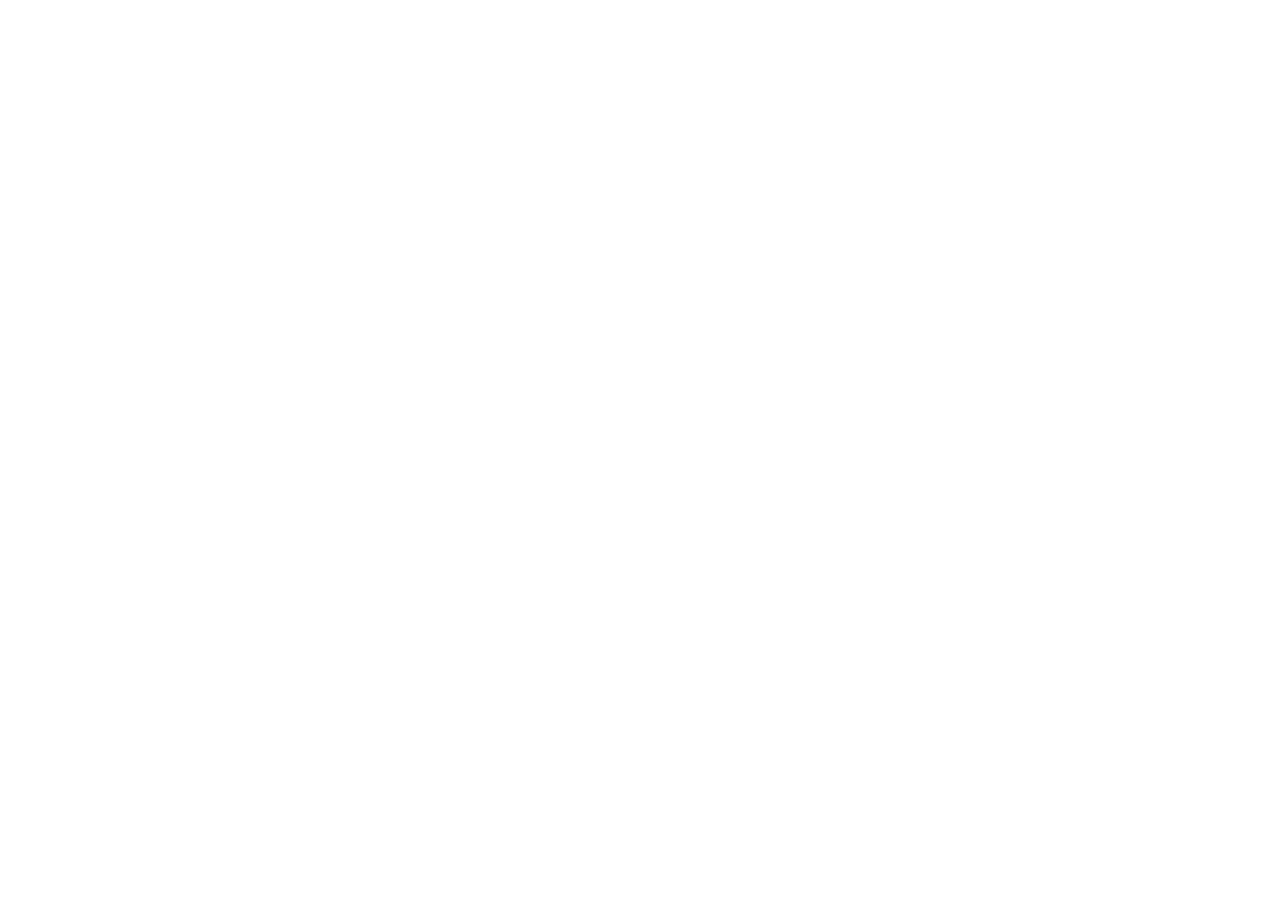
==== index.html @ a83f88a1 "initial commit" ====
<!DOCTYPE html>
<html lang="en">
<head>
    <meta charset="UTF-8">
    <meta name="viewport" content="width=device-width, initial-scale=1.0">
    <meta http-equiv="X-UA-Compatible" content="ie=edge">
    <title>Hello</title>
</head>
<body>
    
</body>
</html>
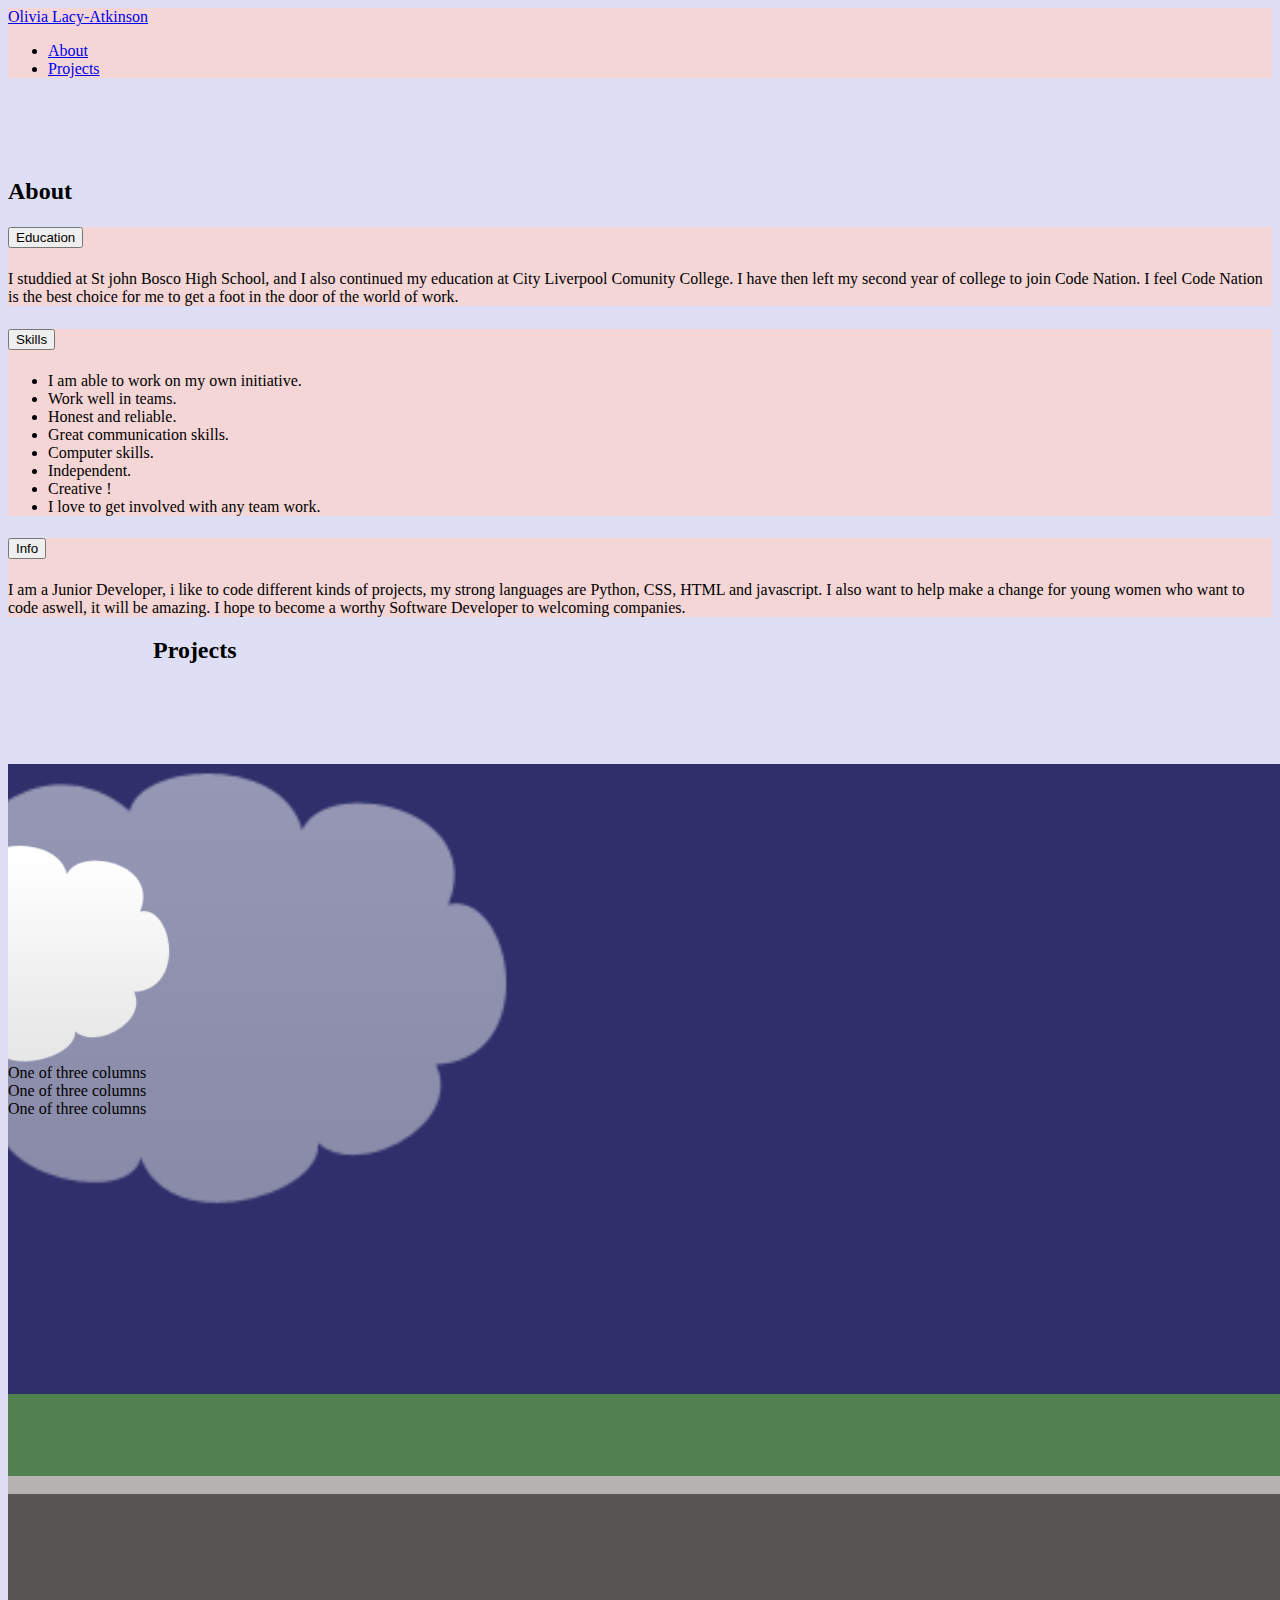
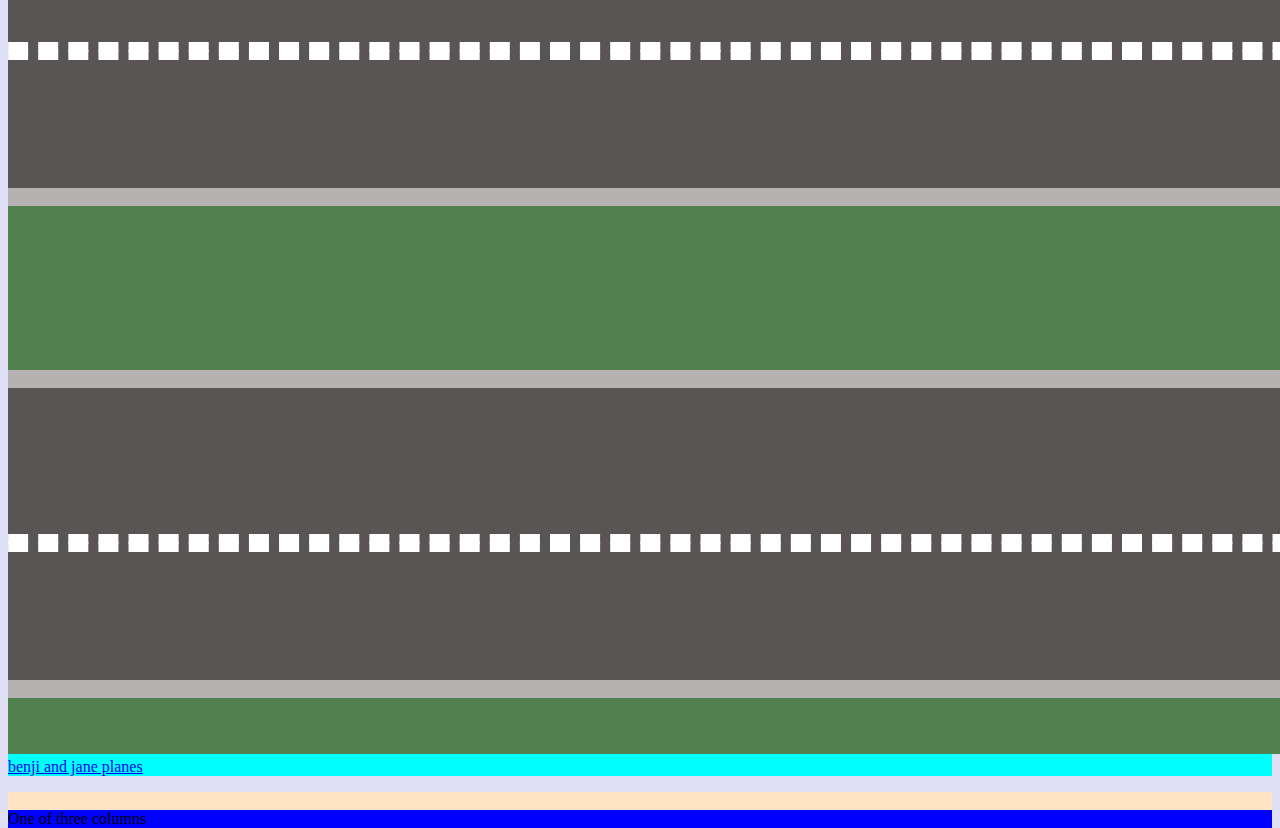
==== commit 2101033b: "update" ====
--- a/index.html
+++ b/index.html
@@ -2,11 +2,126 @@
 <html lang="en">
 <head>
     <meta charset="UTF-8">
-    <meta name="viewport" content="width=device-width, initial-scale=1.0">
-    <meta http-equiv="X-UA-Compatible" content="ie=edge">
-    <title>Hello</title>
+    <title>Document</title>
+    <link rel="stylesheet" href="main.css">
+    <link rel="stylesheet" href="https://stackpath.bootstrapcdn.com/bootstrap/4.1.3/css/bootstrap.min.css" integrity="sha384-MCw98/SFnGE8fJT3GXwEOngsV7Zt27NXFoaoApmYm81iuXoPkFOJwJ8ERdknLPMO" crossorigin="anonymous">
 </head>
+
 <body>
-    
+  <nav id="navbar-example2" class="navbar navbar-light bg-light">
+    <a class="navbar-brand" href="#">Olivia Lacy-Atkinson</a>
+    <ul class="nav nav-pills">
+      <li class="nav-item">
+        <a class="nav-link" href="#About">About</a>
+      </li>
+      <li class="nav-item">
+        <a class="nav-link" href="#Projects">Projects</a>
+      </li>
+          
+    </ul>
+  </nav>
+
+<div class="container" data-spy="scroll" data-target="#navbar-example2" data-offset="0"> 
+  <h2 id="About">About</h2>
+  <div class="accordion" id="accordionExample">
+      <div class="card">
+        <div class="card-header" id="headingOne">
+          <h5 class="mb-0">
+            <button class="btn btn-link" type="button" data-toggle="collapse" data-target="#collapseOne" aria-expanded="true" aria-controls="collapseOne">
+              Education
+            </button>
+          </h5>
+        </div>
+            
+        <div id="collapseOne" class="collapse show" aria-labelledby="headingOne" data-parent="#accordionExample">
+          <div class="card-body">
+            I studdied at St john Bosco High School,
+            and I also continued my education at City Liverpool Comunity College. 
+            I have then left my second year of college to join Code Nation. 
+            I feel Code Nation is the best choice for me to get a foot in the door 
+            of the world of work.
+          </div>
+        </div>
+      </div>
+
+      <div class="card">
+        <div class="card-header" id="headingTwo">
+          <h5 class="mb-0">
+            <button class="btn btn-link collapsed" type="button" data-toggle="collapse" data-target="#collapseTwo" aria-expanded="false" aria-controls="collapseTwo">
+              Skills
+            </button>
+          </h5>
+        </div>
+          <div id="collapseTwo" class="collapse" aria-labelledby="headingTwo" data-parent="#accordionExample">
+            <div class="card-body">
+              <ul>
+                <li>I am able to work on my own initiative.</li>
+                <li>Work well in teams.</li>
+                <li>Honest and reliable.</li>
+                <li>Great communication skills.</li>
+                <li>Computer skills.</li>
+                <li>Independent.</li>
+                <li>Creative !</li>   
+                <li>I love to get involved with any team work.</li>
+              </ul>
+            </div>
+          </div>
+      </div>
+
+
+      <div class="card">
+        <div class="card-header" id="headingThree">
+          <h5 class="mb-0">
+            <button class="btn btn-link collapsed" type="button" data-toggle="collapse" data-target="#collapseThree" aria-expanded="false" aria-controls="collapseThree">
+              Info
+            </button>
+          </h5>
+        </div>
+        <div id="collapseThree" class="collapse" aria-labelledby="headingThree" data-parent="#accordionExample">
+          <div class="card-body">
+            I am a Junior Developer, i like to code different kinds of projects,
+            my strong languages are Python, CSS, HTML and javascript.
+            I also want to help make a change for young women who want to code aswell, 
+            it will be amazing.
+            I hope to become a worthy Software Developer to welcoming companies.
+          </div>
+        </div>
+      </div>
+  </div>
+</div>
+
+
+
+<h2 id="Projects">Projects</h2>
+  <div class="container">
+    <div class="row projects">
+      <div class="col-4 p1">
+        <p>
+          <a href="https://oliviaatkinson.github.io/benji-and-jane-planes/" target = "blank" ><img src= "imgs/benji-and-jane.png"> <br> benji and jane planes </a>
+        </p>
+      </div>
+      <div class="col-4 p2">
+       <img>
+      </div>
+      <div class="col-4 p3">
+        One of three columns
+      </div>
+    </div>
+    <div class="row projects">
+      <div class="col-4 p4">
+        One of three columns
+      </div>
+      <div class="col-4 p5">
+        One of three columns
+      </div>
+      <div class="col-4 p6">
+        One of three columns
+      </div>
+    </div>
+  </div>
+
+<script src="https://code.jquery.com/jquery-3.3.1.slim.min.js" integrity="sha384-q8i/X+965DzO0rT7abK41JStQIAqVgRVzpbzo5smXKp4YfRvH+8abtTE1Pi6jizo" crossorigin="anonymous"></script>
+<script src="https://cdnjs.cloudflare.com/ajax/libs/popper.js/1.14.3/umd/popper.min.js" integrity="sha384-ZMP7rVo3mIykV+2+9J3UJ46jBk0WLaUAdn689aCwoqbBJiSnjAK/l8WvCWPIPm49" crossorigin="anonymous"></script>
+<script src="https://stackpath.bootstrapcdn.com/bootstrap/4.1.3/js/bootstrap.min.js" integrity="sha384-ChfqqxuZUCnJSK3+MXmPNIyE6ZbWh2IMqE241rYiqJxyMiZ6OW/JmZQ5stwEULTy" crossorigin="anonymous"></script>
 </body>
 </html>--- a/main.css
+++ b/main.css
@@ -0,0 +1,50 @@
+body{
+    background-color: #dedff5 !important;
+}
+
+.card{
+    background-color: #f5d6d6 !important;
+}
+.navbar{
+    background-color: #f5d6d6 !important;
+}
+#Projects{
+    margin-left: 145px;
+    width: 690px !important;
+}
+
+
+
+
+
+
+
+
+
+
+
+
+.container{
+    margin-top: 100px;
+}
+.projects{
+    height: 300px;
+}
+.p1{
+    background-color: aqua;
+}
+.p2{
+    background-color: bisque;
+}
+.p3{
+    background-color: blue;
+}
+.p4{
+    background-color: blueviolet;
+}
+.p5{
+    background-color: brown;
+}
+.p6{
+    background-color: orange;
+}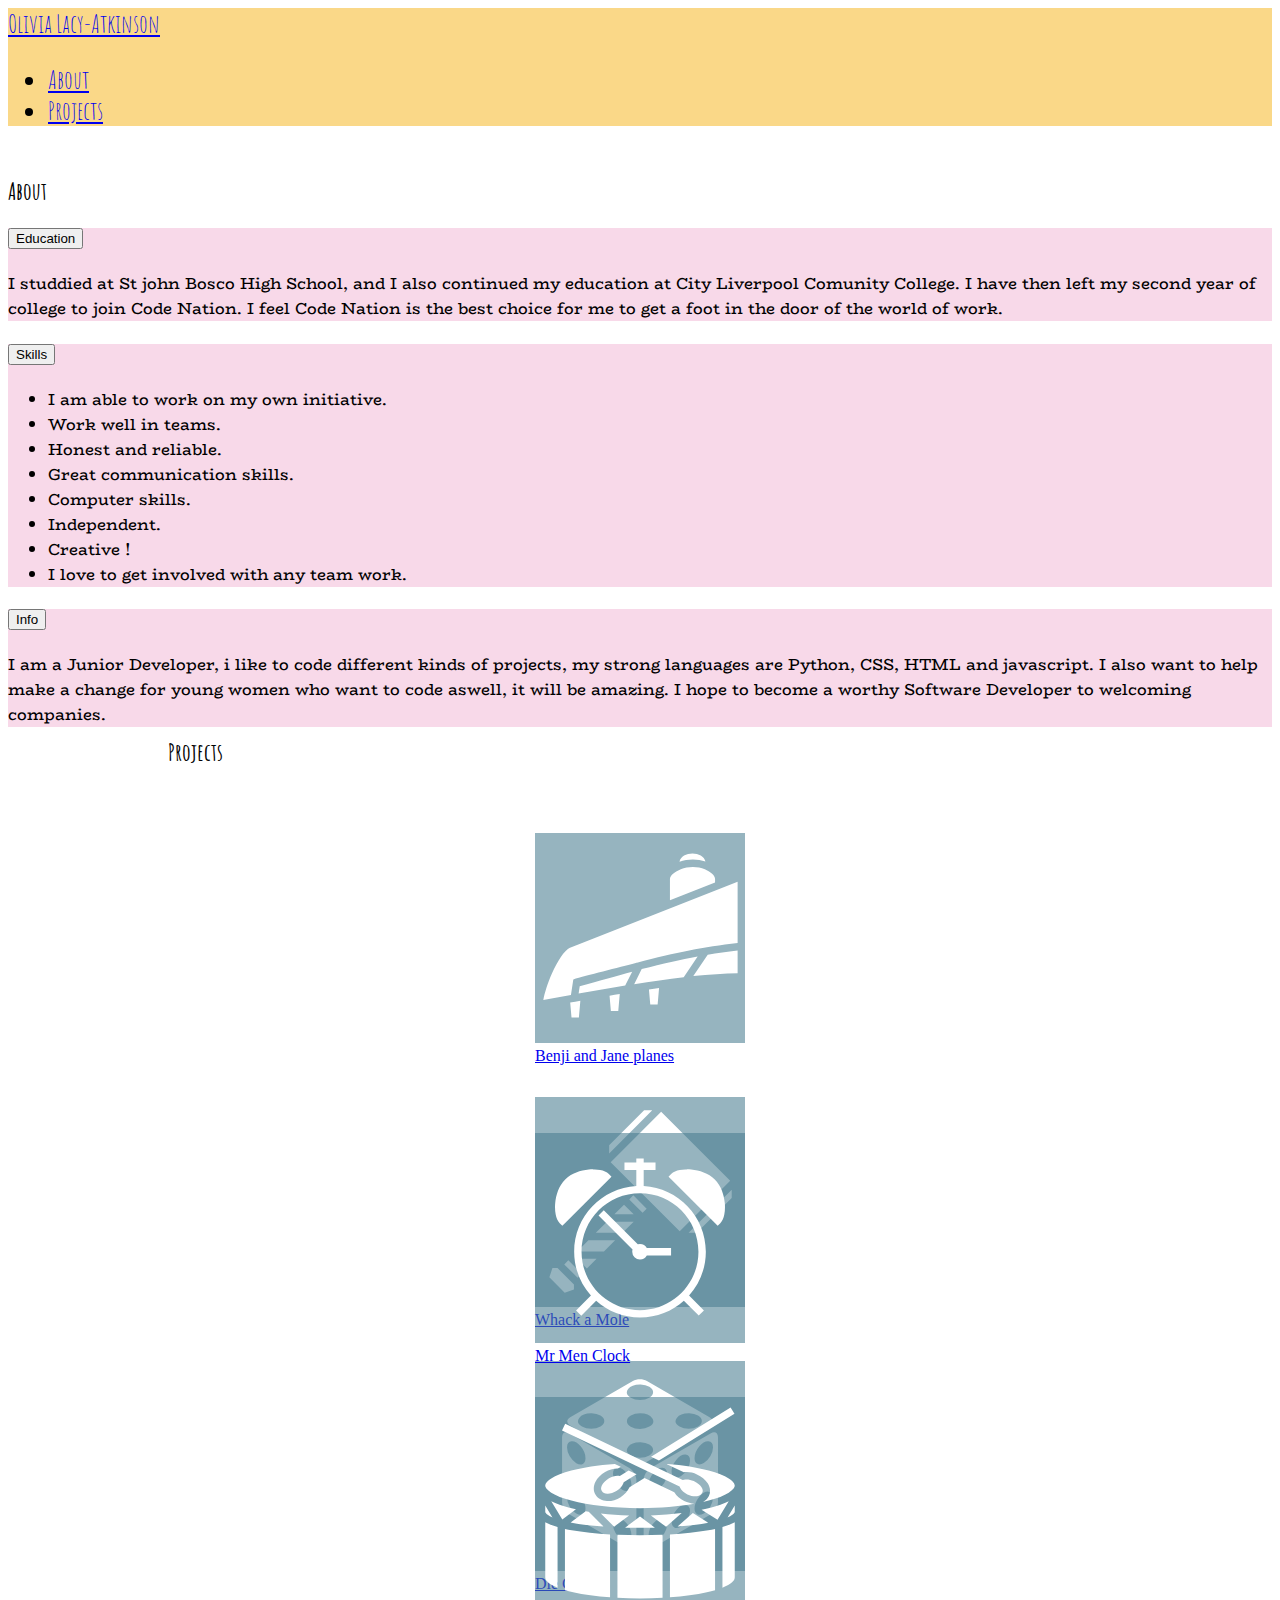
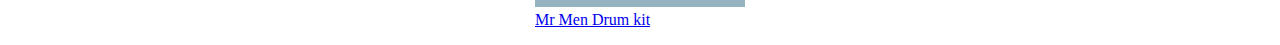
==== commit 3aa17a1d: "update" ====
--- a/index.html
+++ b/index.html
@@ -2,7 +2,7 @@
 <html lang="en">
 <head>
     <meta charset="UTF-8">
-    <title>Document</title>
+    <title>Olivia Atkinson Portfolio</title>
     <link rel="stylesheet" href="main.css">
     <link rel="stylesheet" href="https://stackpath.bootstrapcdn.com/bootstrap/4.1.3/css/bootstrap.min.css" integrity="sha384-MCw98/SFnGE8fJT3GXwEOngsV7Zt27NXFoaoApmYm81iuXoPkFOJwJ8ERdknLPMO" crossorigin="anonymous">
 </head>
@@ -95,28 +95,44 @@
 <h2 id="Projects">Projects</h2>
   <div class="container">
     <div class="row projects">
+
       <div class="col-4 p1">
         <p>
-          <a href="https://oliviaatkinson.github.io/benji-and-jane-planes/" target = "blank" ><img src= "imgs/benji-and-jane.png"> <br> benji and jane planes </a>
+          <a href="https://oliviaatkinson.github.io/benji-and-jane-planes/" target = "blank" ><img src= "imgs/plane-wing.svg"> <br> Benji and Jane planes </a>
         </p>
       </div>
+
       <div class="col-4 p2">
-       <img>
+       <p>
+         <a href ="https://oliviaatkinson.github.io/whack-a-mole" target = "blank" ><img src = "imgs/thor-hammer.svg"><br>Whack a Mole</a>
+       </p>
       </div>
+
       <div class="col-4 p3">
-        One of three columns
+        <p>
+          <a href = "https://oliviaatkinson.github.io/dice-game-player-1" target = "blank" > <img src ="imgs/perspective-dice-six-faces-five.svg" ><br>Die Game</a>
+        </p>
       </div>
     </div>
+
     <div class="row projects">
+
       <div class="col-4 p4">
-        One of three columns
+        <p>
+          <a href = "https://oliviaatkinson.github.io/clock/" target = "blank" ><img src= "imgs/alarm-clock.svg"> <br> Mr Men Clock</a>
+        </p>
       </div>
+
       <div class="col-4 p5">
-        One of three columns
+          <p>
+              <a href = "https://oliviaatkinson.github.io/drum-kit/" target = "blank" ><img src= "imgs/drum.svg"> <br> Mr Men Drum kit</a>
+            </p>
       </div>
+
       <div class="col-4 p6">
-        One of three columns
+        
       </div>
+
     </div>
   </div>
 
--- a/main.css
+++ b/main.css
@@ -1,50 +1,47 @@
+@import url('https://fonts.googleapis.com/css?family=Amatic+SC');
+@import url('https://fonts.googleapis.com/css?family=BioRhyme');
+
 body{
-    background-color: #dedff5 !important;
+    background-color: white !important;
+    
+}
+#navbar-example2{
+    background-color: #fad888 !important;
+    font-family: 'Amatic SC', cursive;
+    font-size: 25px;
+}
+.navbar-brand{
+    font-size: 25px;
+}
+#About{
+    font-family: 'Amatic SC', cursive;
+}
+.card{
+    background-color: #f8d9e9 !important;
+}
+.card-body{
+    font-family: 'BioRhyme', serif;
 }
 
-.card{
-    background-color: #f5d6d6 !important;
+#Projects{
+    margin-top: 10px;
+    margin-left: 160px;
+    width: 690px !important;
+    font-family: 'Amatic SC', cursive;
 }
-.navbar{
-    background-color: #f5d6d6 !important;
-}
-#Projects{
-    margin-left: 145px;
-    width: 690px !important;
+img{
+    width: 210px;
+    height: 210px;
 }
 
-
-
-
-
-
-
-
-
-
-
+.p1, .p2, .p3, .p4, .p5, .p6{
+    display: flex;
+    justify-content: center;
+}
 
 .container{
-    margin-top: 100px;
+    margin-top: 50px;
 }
 .projects{
     height: 300px;
-}
-.p1{
-    background-color: aqua;
-}
-.p2{
-    background-color: bisque;
-}
-.p3{
-    background-color: blue;
-}
-.p4{
-    background-color: blueviolet;
-}
-.p5{
-    background-color: brown;
-}
-.p6{
-    background-color: orange;
 }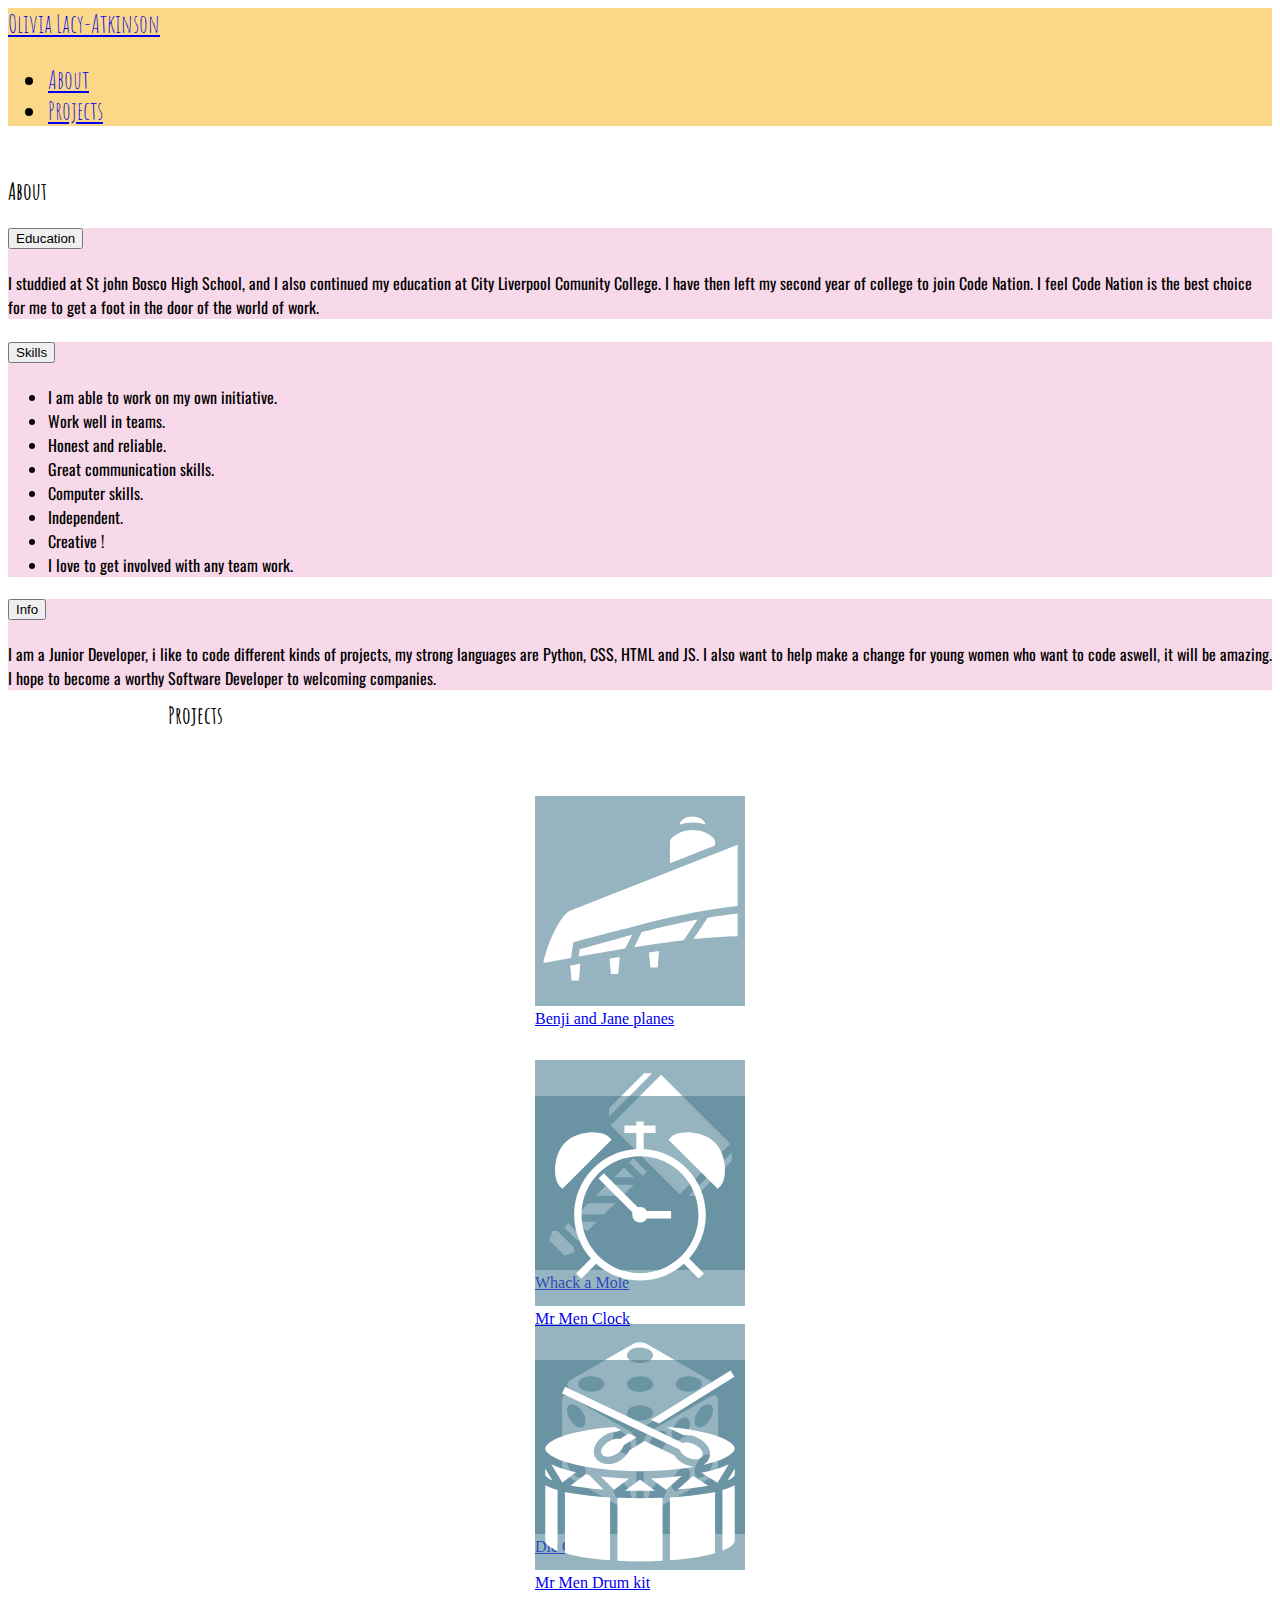
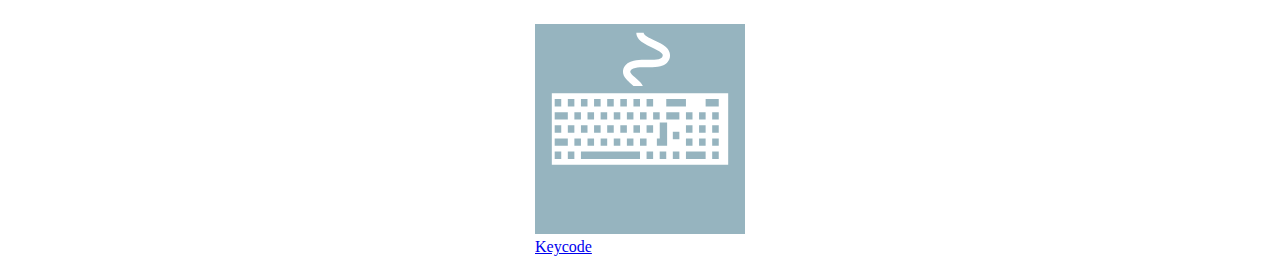
==== commit 209c705d: "update" ====
--- a/index.html
+++ b/index.html
@@ -80,7 +80,7 @@
         <div id="collapseThree" class="collapse" aria-labelledby="headingThree" data-parent="#accordionExample">
           <div class="card-body">
             I am a Junior Developer, i like to code different kinds of projects,
-            my strong languages are Python, CSS, HTML and javascript.
+            my strong languages are Python, CSS, HTML and JS.
             I also want to help make a change for young women who want to code aswell, 
             it will be amazing.
             I hope to become a worthy Software Developer to welcoming companies.
@@ -93,6 +93,7 @@
 
 
 <h2 id="Projects">Projects</h2>
+
   <div class="container">
     <div class="row projects">
 
@@ -130,7 +131,9 @@
       </div>
 
       <div class="col-4 p6">
-        
+        <p>
+          <a href = "https://oliviaatkinson.github.io/keycode/" target="blank"> <img src = "imgs/keyboard.svg"> <br> Keycode</a>
+        </p>
       </div>
 
     </div>
--- a/main.css
+++ b/main.css
@@ -1,6 +1,5 @@
 @import url('https://fonts.googleapis.com/css?family=Amatic+SC');
-@import url('https://fonts.googleapis.com/css?family=BioRhyme');
-
+@import url('https://fonts.googleapis.com/css?family=Oswald');
 body{
     background-color: white !important;
     
@@ -20,7 +19,7 @@
     background-color: #f8d9e9 !important;
 }
 .card-body{
-    font-family: 'BioRhyme', serif;
+    font-family: 'Oswald', sans-serif;
 }
 
 #Projects{
